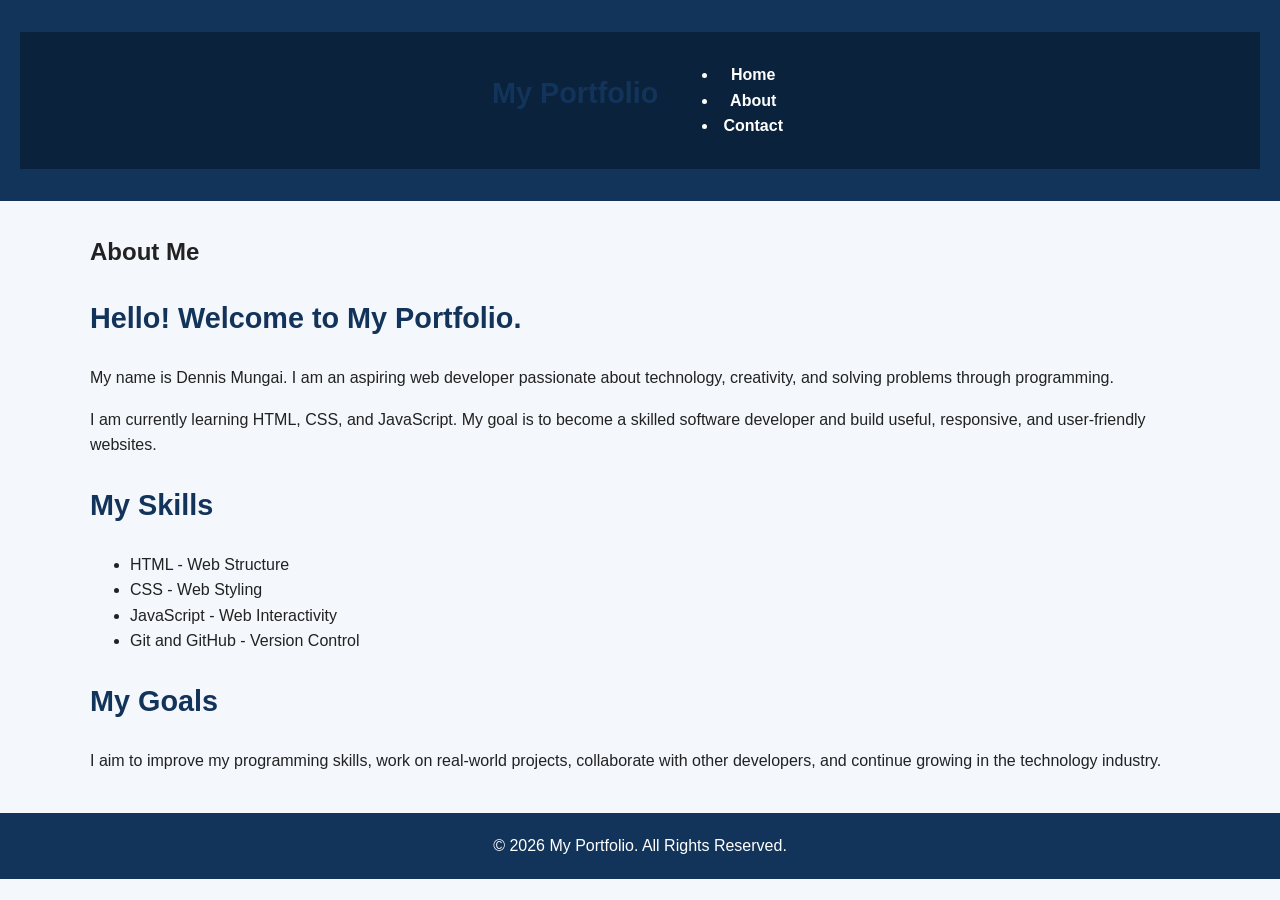
==== about.html @ 240df037 "Add About Me page to portfolio This file contains the HTML structure for the About Me section of the" ====
<!DOCTYPE html>
<html lang="en">
<head>
    <meta charset="UTF-8">
    <meta name="viewport" content="width=device-width, initial-scale=1.0">

    <title>About Me | My Portfolio</title>

    
    <link rel="stylesheet" href="styles.css">
</head>

<body>

    <header>
        <nav>
            <h2>My Portfolio</h2>

            <ul>
                <li><a href="index.html">Home</a></li>
                <li><a href="about.html">About</a></li>
                <li><a href="contact.html">Contact</a></li>
            </ul>
        </nav>
    </header>


    <main>
        <section class="about">
            <h1>About Me</h1>

            <h2>Hello! Welcome to My Portfolio.</h2>

            <p>
                My name is Dennis Mungai. I am an aspiring web developer
                passionate about technology, creativity, and solving
                problems through programming.
            </p>

            <p>
                I am currently learning HTML, CSS, and JavaScript.
                My goal is to become a skilled software developer
                and build useful, responsive, and user-friendly websites.
            </p>

            <h2>My Skills</h2>

            <ul>
                <li>HTML - Web Structure</li>
                <li>CSS - Web Styling</li>
                <li>JavaScript - Web Interactivity</li>
                <li>Git and GitHub - Version Control</li>
            </ul>

            <h2>My Goals</h2>

            <p>
                I aim to improve my programming skills, work on real-world
                projects, collaborate with other developers, and continue
                growing in the technology industry.
            </p>
        </section>
    </main>

    <!-- Footer -->
    <footer>
        <p>&copy; 2026 My Portfolio. All Rights Reserved.</p>
    </footer>

</body>
</html>
---- styles.css ----
<link rel="stylesheet" href="styles.css">
/* ===== General styles ===== */
* {
    box-sizing: border-box;
}

html {
    scroll-behavior: smooth;
}

body {
    margin: 0;
    font-family: Arial, Helvetica, sans-serif;
    line-height: 1.6;
    background-color: #f4f7fb;
    color: #222;
}

img {
    max-width: 100%;
    height: auto;
}

a {
    color: #0759a5;
}

a:focus-visible,
button:focus-visible,
input:focus-visible,
textarea:focus-visible {
    outline: 3px solid #f0a500;
    outline-offset: 3px;
}

/* ===== Header ===== */
header {
    background-color: #12345a;
    color: #ffffff;
    text-align: center;
    padding: 32px 20px;
}

header h1 {
    margin: 0 0 10px;
    font-size: clamp(2rem, 5vw, 3rem);
}

header p {
    margin: 0;
}

/* ===== Navigation ===== */
nav {
    background-color: #0b223d;
    padding: 14px 20px;
    display: flex;
    justify-content: center;
    flex-wrap: wrap;
    gap: 20px;
}

nav a {
    color: #ffffff;
    text-decoration: none;
    font-weight: bold;
    padding: 5px;
}

nav a:hover,
nav a:focus-visible,
nav a[aria-current="page"] {
    text-decoration: underline;
    text-underline-offset: 5px;
}

/* ===== Main content ===== */
main {
    width: min(1100px, 92%);
    margin: 32px auto;
}

section {
    margin-bottom: 32px;
}

h2,
h3 {
    color: #12345a;
}

h2 {
    font-size: 1.8rem;
}

p {
    overflow-wrap: anywhere;
}

/* ===== Cards and project layouts ===== */
.project-container,
.projects-container,
.card-container {
    display: grid;
    grid-template-columns: repeat(auto-fit, minmax(min(100%, 260px), 1fr));
    gap: 24px;
}

.project-card,
.project,
.card {
    background-color: #ffffff;
    border-radius: 10px;
    overflow: hidden;
    box-shadow: 0 4px 12px rgba(0, 0, 0, 0.08);
}

.project-card img,
.project img,
.card img {
    width: 100%;
    height: 200px;
    object-fit: cover;
    display: block;
}

.project-content,
.project-card-content,
.card-content {
    padding: 20px;
}

/* ===== Buttons ===== */
.button,
.btn,
button {
    display: inline-block;
    background-color: #0759a5;
    color: #ffffff;
    padding: 11px 18px;
    border: none;
    border-radius: 6px;
    text-decoration: none;
    font: inherit;
    cursor: pointer;
}

.button:hover,
.btn:hover,
button:hover {
    background-color: #0b223d;
}

/* ===== Forms ===== */
form {
    max-width: 650px;
    margin: 0 auto;
}

label {
    display: block;
    font-weight: bold;
    margin-bottom: 6px;
}

input,
textarea,
select {
    display: block;
    width: 100%;
    padding: 12px;
    margin-bottom: 18px;
    border: 1px solid #777;
    border-radius: 5px;
    background-color: #ffffff;
    color: #222222;
    font: inherit;
}

textarea {
    min-height: 150px;
    resize: vertical;
}

/* ===== Footer ===== */
footer {
    background-color: #12345a;
    color: #ffffff;
    text-align: center;
    padding: 20px;
    margin-top: 40px;
}

footer p {
    margin: 0;
}

/* ===== Responsive layout ===== */
@media (max-width: 600px) {
    header {
        padding: 24px 14px;
    }

    nav {
        gap: 10px;
        padding: 12px;
    }

    main {
        width: 94%;
        margin: 22px auto;
    }

    h2 {
        font-size: 1.5rem;
    }
}

/* ===== Respect reduced-motion preferences ===== */
@media (prefers-reduced-motion: reduce) {
    html {
        scroll-behavior: auto;
    }

    *,
    *::before,
    *::after {
        animation-duration: 0.01ms !important;
        animation-iteration-count: 1 !important;
        transition-duration: 0.01ms !important;
    }
}
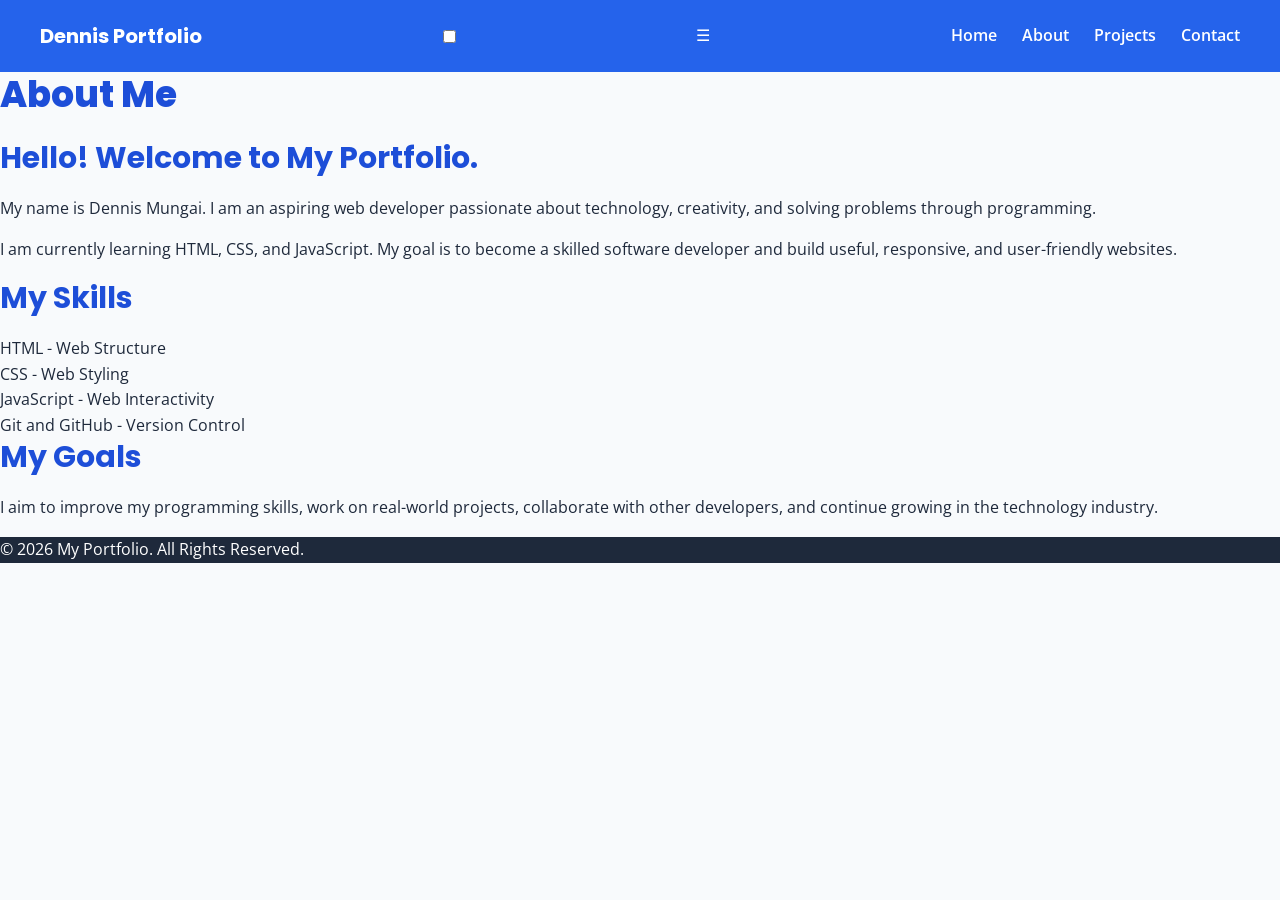
==== commit 46631985: "Refactor header and navigation structure in about.html" ====
--- a/about.html
+++ b/about.html
@@ -13,17 +13,26 @@
 
 <body>
 
-    <header>
-        <nav>
-            <h2>My Portfolio</h2>
+<header class="navbar">
 
-            <ul>
-                <li><a href="index.html">Home</a></li>
-                <li><a href="about.html">About</a></li>
-                <li><a href="contact.html">Contact</a></li>
-            </ul>
-        </nav>
-    </header>
+    <a href="index.html" class="logo">Dennis Portfolio</a>
+
+    <input type="checkbox" id="menu-toggle">
+
+    <label for="menu-toggle" class="menu-icon">
+        ☰
+    </label>
+
+    <nav class="nav-links">
+        <a href="index.html">Home</a>
+        <a href="about.html">About</a>
+        <a href="project.html">Projects</a>
+        <a href="contact.html">Contact</a>
+    </nav>
+
+</header>
+
+    
 
 
     <main>
--- a/styles.css
+++ b/styles.css
@@ -1,233 +1,566 @@
-<link rel="stylesheet" href="styles.css">
-/* ===== General styles ===== */
+
+/* =================================
+   1. GOOGLE FONTS
+================================= */
+
+@import url('https://fonts.googleapis.com/css2?family=Open+Sans:wght@400;500;600;700&family=Poppins:wght@400;500;600;700;800&display=swap');
+
+
+/* =================================
+   2. CSS VARIABLES
+================================= */
+
+:root {
+
+    /* COLOR SYSTEM */
+    --color-primary: #2563EB;
+    --color-secondary: #F59E0B;
+    --color-background: #F8FAFC;
+    --color-text: #1E293B;
+    --color-muted: #64748B;
+
+    /* PRIMARY VARIATIONS */
+    --color-primary-light: #DBEAFE;
+    --color-primary-dark: #1D4ED8;
+
+    /* TYPOGRAPHY TYPE SCALE */
+    --font-xs: 0.75rem;      /* 12px */
+    --font-sm: 0.875rem;     /* 14px */
+    --font-base: 1rem;       /* 16px */
+    --font-lg: 1.125rem;     /* 18px */
+    --font-xl: 1.25rem;      /* 20px */
+    --font-2xl: 1.5rem;      /* 24px */
+    --font-3xl: 1.875rem;    /* 30px */
+    --font-4xl: 2.25rem;     /* 36px */
+}
+
+
+/* =================================
+   3. RESET DEFAULT STYLES
+================================= */
+
 * {
+    margin: 0;
+    padding: 0;
     box-sizing: border-box;
 }
 
-html {
-    scroll-behavior: smooth;
-}
+
+/* =================================
+   4. BASE TYPOGRAPHY
+================================= */
 
 body {
-    margin: 0;
-    font-family: Arial, Helvetica, sans-serif;
+    font-family: 'Open Sans', sans-serif;
+    font-size: var(--font-base);
     line-height: 1.6;
-    background-color: #f4f7fb;
-    color: #222;
-}
-
-img {
-    max-width: 100%;
-    height: auto;
-}
+    color: var(--color-text);
+    background-color: var(--color-background);
+}
+
+
+/* =================================
+   5. HEADING STYLES
+================================= */
+
+h1, h2, h3, h4, h5, h6 {
+    font-family: 'Poppins', sans-serif;
+    color: var(--color-primary-dark);
+    line-height: 1.3;
+}
+
+h1 {
+    font-size: var(--font-4xl);
+    font-weight: 800;
+    margin-bottom: 20px;
+}
+
+h2 {
+    font-size: var(--font-3xl);
+    font-weight: 700;
+    margin-bottom: 18px;
+}
+
+h3 {
+    font-size: var(--font-2xl);
+    font-weight: 600;
+    margin-bottom: 16px;
+}
+
+h4 {
+    font-size: var(--font-xl);
+    font-weight: 600;
+    margin-bottom: 14px;
+}
+
+h5 {
+    font-size: var(--font-lg);
+    font-weight: 500;
+    margin-bottom: 12px;
+}
+
+h6 {
+    font-size: var(--font-base);
+    font-weight: 500;
+    margin-bottom: 10px;
+}
+
+
+/* =================================
+   6. PARAGRAPHS AND SMALL TEXT
+================================= */
+
+p {
+    font-size: var(--font-base);
+    margin-bottom: 16px;
+}
+
+small {
+    font-size: var(--font-sm);
+    color: var(--color-muted);
+}
+
+
+/* =================================
+   7. LINKS
+================================= */
 
 a {
-    color: #0759a5;
-}
-
-a:focus-visible,
-button:focus-visible,
-input:focus-visible,
-textarea:focus-visible {
-    outline: 3px solid #f0a500;
-    outline-offset: 3px;
-}
-
-/* ===== Header ===== */
+    color: var(--color-primary);
+    text-decoration: none;
+    transition: color 0.3s ease;
+}
+
+a:hover {
+    color: var(--color-primary-dark);
+    text-decoration: underline;
+}
+
+
+/* =================================
+   8. BUTTONS
+================================= */
+
+button {
+    font-family: 'Poppins', sans-serif;
+    font-size: var(--font-sm);
+    font-weight: 600;
+    padding: 10px 20px;
+    background-color: var(--color-primary);
+    color: white;
+    border: none;
+    border-radius: 5px;
+    cursor: pointer;
+    transition: background-color 0.3s ease;
+}
+
+button:hover {
+    background-color: var(--color-primary-dark);
+}
+
+
+/* =================================
+   9. HEADER AND FOOTER
+================================= */
+
 header {
-    background-color: #12345a;
-    color: #ffffff;
-    text-align: center;
-    padding: 32px 20px;
-}
-
-header h1 {
-    margin: 0 0 10px;
-    font-size: clamp(2rem, 5vw, 3rem);
-}
-
-header p {
-    margin: 0;
-}
-
-/* ===== Navigation ===== */
-nav {
-    background-color: #0b223d;
-    padding: 14px 20px;
+    background-color: var(--color-primary);
+    color: white;
+}
+
+footer {
+    background-color: var(--color-text);
+    color: white;
+}
+
+
+/* =================================
+   10. CARD COMPONENT
+================================= */
+
+.card {
+    background-color: white;
+    border: 1px solid var(--color-muted);
+}
+
+
+/* =================================
+   11. HIGHLIGHT ELEMENTS
+================================= */
+
+.highlight {
+    color: var(--color-secondary);
+}
+
+/* =================================
+   TASK 4.1: FLEXBOX NAVIGATION BAR
+================================= */
+
+.navbar {
     display: flex;
-    justify-content: center;
+    justify-content: space-between;
+    align-items: center;
+    padding: 20px 40px;
+    background-color: var(--color-primary);
+}
+
+.logo {
+    color: white;
+    font-family: 'Poppins', sans-serif;
+    font-size: var(--font-xl);
+    font-weight: 700;
+}
+
+.nav-links {
+    display: flex;
+    gap: 25px;
+    align-items: center;
+}
+
+.nav-links a {
+    color: white;
+    text-decoration: none;
+    font-weight: 600;
+}
+
+.nav-links a:hover {
+    color: var(--color-secondary);
+}
+
+/* Responsive layout for small screens */
+@media (max-width: 600px) {
+    .navbar {
+        flex-direction: column;
+        gap: 15px;
+        padding: 20px;
+    }
+
+    .nav-links {
+        flex-wrap: wrap;
+        justify-content: center;
+        gap: 15px;
+    }
+}
+
+/* =================================
+   TASK 4.1: FLEXBOX CARD ROW
+================================= */
+
+.card-section {
+    padding: 40px 20px;
+    max-width: 1200px;
+    margin: 0 auto;
+}
+
+.card-container {
+    display: flex;
+    justify-content: space-between;
+    align-items: stretch;
     flex-wrap: wrap;
     gap: 20px;
 }
 
-nav a {
-    color: #ffffff;
-    text-decoration: none;
-    font-weight: bold;
-    padding: 5px;
-}
-
-nav a:hover,
-nav a:focus-visible,
-nav a[aria-current="page"] {
-    text-decoration: underline;
-    text-underline-offset: 5px;
-}
-
-/* ===== Main content ===== */
-main {
-    width: min(1100px, 92%);
-    margin: 32px auto;
-}
-
-section {
-    margin-bottom: 32px;
-}
-
-h2,
-h3 {
-    color: #12345a;
-}
-
-h2 {
-    font-size: 1.8rem;
-}
-
-p {
-    overflow-wrap: anywhere;
-}
-
-/* ===== Cards and project layouts ===== */
-.project-container,
-.projects-container,
-.card-container {
+.flex-card {
+    flex: 1 1 250px;
+    display: flex;
+    flex-direction: column;
+    padding: 25px;
+    background-color: white;
+    border: 1px solid #ddd;
+    border-radius: 10px;
+    box-shadow: 0 3px 8px rgba(0, 0, 0, 0.08);
+}
+
+.flex-card h3 {
+    margin-bottom: 15px;
+}
+
+.flex-card p {
+    margin-bottom: 20px;
+}
+
+.card-link {
+    margin-top: auto;
+    display: inline-block;
+    background-color: var(--color-primary);
+    color: white;
+    padding: 10px 15px;
+    border-radius: 5px;
+    text-align: center;
+}
+
+.card-link:hover {
+    background-color: var(--color-primary-dark);
+    color: white;
+}
+
+/* =================================
+   TASK 4.1: FLEXBOX FOOTER
+================================= */
+
+.site-footer {
+    background-color: var(--color-text);
+    color: white;
+    padding: 40px 30px 15px;
+}
+
+.footer-container {
+    display: flex;
+    justify-content: space-between;
+    align-items: flex-start;
+    gap: 30px;
+    flex-wrap: wrap;
+    max-width: 1200px;
+    margin: 0 auto;
+}
+
+.footer-column {
+    flex: 1 1 200px;
+}
+
+.footer-column h3 {
+    color: white;
+    font-size: var(--font-xl);
+    margin-bottom: 15px;
+}
+
+.footer-column p {
+    color: #CBD5E1;
+    font-size: var(--font-sm);
+}
+
+.footer-column a {
+    display: block;
+    color: #CBD5E1;
+    margin-bottom: 10px;
+}
+
+.footer-column a:hover {
+    color: var(--color-secondary);
+}
+
+.footer-bottom {
+    text-align: center;
+    border-top: 1px solid #475569;
+    margin-top: 30px;
+    padding-top: 15px;
+}
+
+.footer-bottom p {
+    margin-bottom: 0;
+    font-size: var(--font-sm);
+    color: #CBD5E1;
+}
+
+/* Responsive footer */
+@media (max-width: 600px) {
+    .footer-container {
+        flex-direction: column;
+        gap: 20px;
+    }
+
+    .footer-column {
+        width: 100%;
+    }
+}
+
+/* =================================
+   TASK 4.2: CSS GRID PHOTO GALLERY
+================================= */
+
+.gallery-section {
+    max-width: 1200px;
+    margin: 40px auto;
+    padding: 20px;
+}
+
+.gallery-section h2 {
+    text-align: center;
+    margin-bottom: 25px;
+}
+
+.photo-gallery {
     display: grid;
-    grid-template-columns: repeat(auto-fit, minmax(min(100%, 260px), 1fr));
-    gap: 24px;
-}
-
-.project-card,
-.project,
-.card {
-    background-color: #ffffff;
-    border-radius: 10px;
-    overflow: hidden;
-    box-shadow: 0 4px 12px rgba(0, 0, 0, 0.08);
-}
-
-.project-card img,
-.project img,
-.card img {
+    grid-template-columns: repeat(3, 1fr);
+    gap: 20px;
+}
+
+.photo-gallery img {
     width: 100%;
-    height: 200px;
+    height: 250px;
     object-fit: cover;
     display: block;
-}
-
-.project-content,
-.project-card-content,
-.card-content {
+    border-radius: 8px;
+}
+
+/* Responsive layout */
+@media (max-width: 768px) {
+    .photo-gallery {
+        grid-template-columns: repeat(2, 1fr);
+    }
+}
+
+/* =================================
+   TASK 4.2: MAGAZINE GRID LAYOUT
+================================= */
+
+.magazine-layout {
+    display: grid;
+
+    /* Two columns: sidebar and main content */
+    grid-template-columns: 250px 1fr;
+
+    /* Header, content and footer rows */
+    grid-template-rows: auto 1fr auto;
+
+    grid-template-areas:
+        "header header"
+        "sidebar content"
+        "footer footer";
+
+    gap: 20px;
+
+    max-width: 1200px;
+    margin: 40px auto;
     padding: 20px;
 }
 
-/* ===== Buttons ===== */
-.button,
-.btn,
-button {
+/* Header */
+.magazine-header {
+    grid-area: header;
+    background-color: var(--color-primary);
+    color: white;
+    padding: 30px;
+    text-align: center;
+}
+
+.magazine-header h1 {
+    color: white;
+}
+
+/* Sidebar */
+.magazine-sidebar {
+    grid-area: sidebar;
+    background-color: var(--color-primary-light);
+    padding: 20px;
+}
+
+.magazine-sidebar ul {
+    padding-left: 20px;
+}
+
+.magazine-sidebar li {
+    margin-bottom: 10px;
+}
+
+/* Main Content */
+.magazine-content {
+    grid-area: content;
+    background-color: white;
+    padding: 25px;
+    border: 1px solid #ddd;
+}
+
+/* Footer */
+.magazine-footer {
+    grid-area: footer;
+    background-color: var(--color-text);
+    color: white;
+    text-align: center;
+    padding: 20px;
+}
+
+.magazine-footer p {
+    margin-bottom: 0;
+}
+
+/* Responsive layout */
+@media (max-width: 600px) {
+    .magazine-layout {
+        grid-template-columns: 1fr;
+
+        grid-template-areas:
+            "header"
+            "sidebar"
+            "content"
+            "footer";
+    }
+}
+
+/* =================================
+   TASK 4.2: RESPONSIVE PROJECT GRID
+================================= */
+
+.projects-page {
+    max-width: 1200px;
+    margin: 40px auto;
+    padding: 20px;
+}
+
+.projects-page > h1,
+.projects-page > p {
+    text-align: center;
+}
+
+/* Desktop: 3 columns */
+.projects-grid {
+    display: grid;
+    grid-template-columns: repeat(3, 1fr);
+    gap: 25px;
+    margin-top: 30px;
+}
+
+/* Project cards */
+.project-card {
+    background-color: white;
+    padding: 25px;
+    border: 1px solid #ddd;
+    border-radius: 10px;
+    box-shadow: 0 3px 8px rgba(0, 0, 0, 0.08);
+
+    display: flex;
+    flex-direction: column;
+}
+
+.project-card h2 {
+    font-size: var(--font-xl);
+    margin-bottom: 15px;
+}
+
+.project-card p {
+    font-size: var(--font-sm);
+}
+
+.project-card a {
     display: inline-block;
-    background-color: #0759a5;
-    color: #ffffff;
-    padding: 11px 18px;
-    border: none;
-    border-radius: 6px;
-    text-decoration: none;
-    font: inherit;
-    cursor: pointer;
-}
-
-.button:hover,
-.btn:hover,
-button:hover {
-    background-color: #0b223d;
-}
-
-/* ===== Forms ===== */
-form {
-    max-width: 650px;
-    margin: 0 auto;
-}
-
-label {
-    display: block;
-    font-weight: bold;
-    margin-bottom: 6px;
-}
-
-input,
-textarea,
-select {
-    display: block;
-    width: 100%;
-    padding: 12px;
-    margin-bottom: 18px;
-    border: 1px solid #777;
+    background-color: var(--color-primary);
+    color: white;
+    padding: 10px 15px;
     border-radius: 5px;
-    background-color: #ffffff;
-    color: #222222;
-    font: inherit;
-}
-
-textarea {
-    min-height: 150px;
-    resize: vertical;
-}
-
-/* ===== Footer ===== */
-footer {
-    background-color: #12345a;
-    color: #ffffff;
-    text-align: center;
-    padding: 20px;
-    margin-top: 40px;
-}
-
-footer p {
-    margin: 0;
-}
-
-/* ===== Responsive layout ===== */
+    text-align: center;
+    margin-top: auto;
+}
+
+.project-card a:hover {
+    background-color: var(--color-primary-dark);
+}
+
+/* Tablet: 2 columns */
+@media (max-width: 900px) {
+    .projects-grid {
+        grid-template-columns: repeat(2, 1fr);
+    }
+}
+
+/* Mobile: 1 column */
 @media (max-width: 600px) {
-    header {
-        padding: 24px 14px;
-    }
-
-    nav {
-        gap: 10px;
-        padding: 12px;
-    }
-
-    main {
-        width: 94%;
-        margin: 22px auto;
-    }
-
-    h2 {
-        font-size: 1.5rem;
-    }
-}
-
-/* ===== Respect reduced-motion preferences ===== */
-@media (prefers-reduced-motion: reduce) {
-    html {
-        scroll-behavior: auto;
-    }
-
-    *,
-    *::before,
-    *::after {
-        animation-duration: 0.01ms !important;
-        animation-iteration-count: 1 !important;
-        transition-duration: 0.01ms !important;
-    }
-}
-  
+    .projects-grid {
+        grid-template-columns: 1fr;
+    }
+}
+
+@media (max-width: 500px) {
+    .photo-gallery {
+        grid-template-columns: 1fr;
+    }
+}
